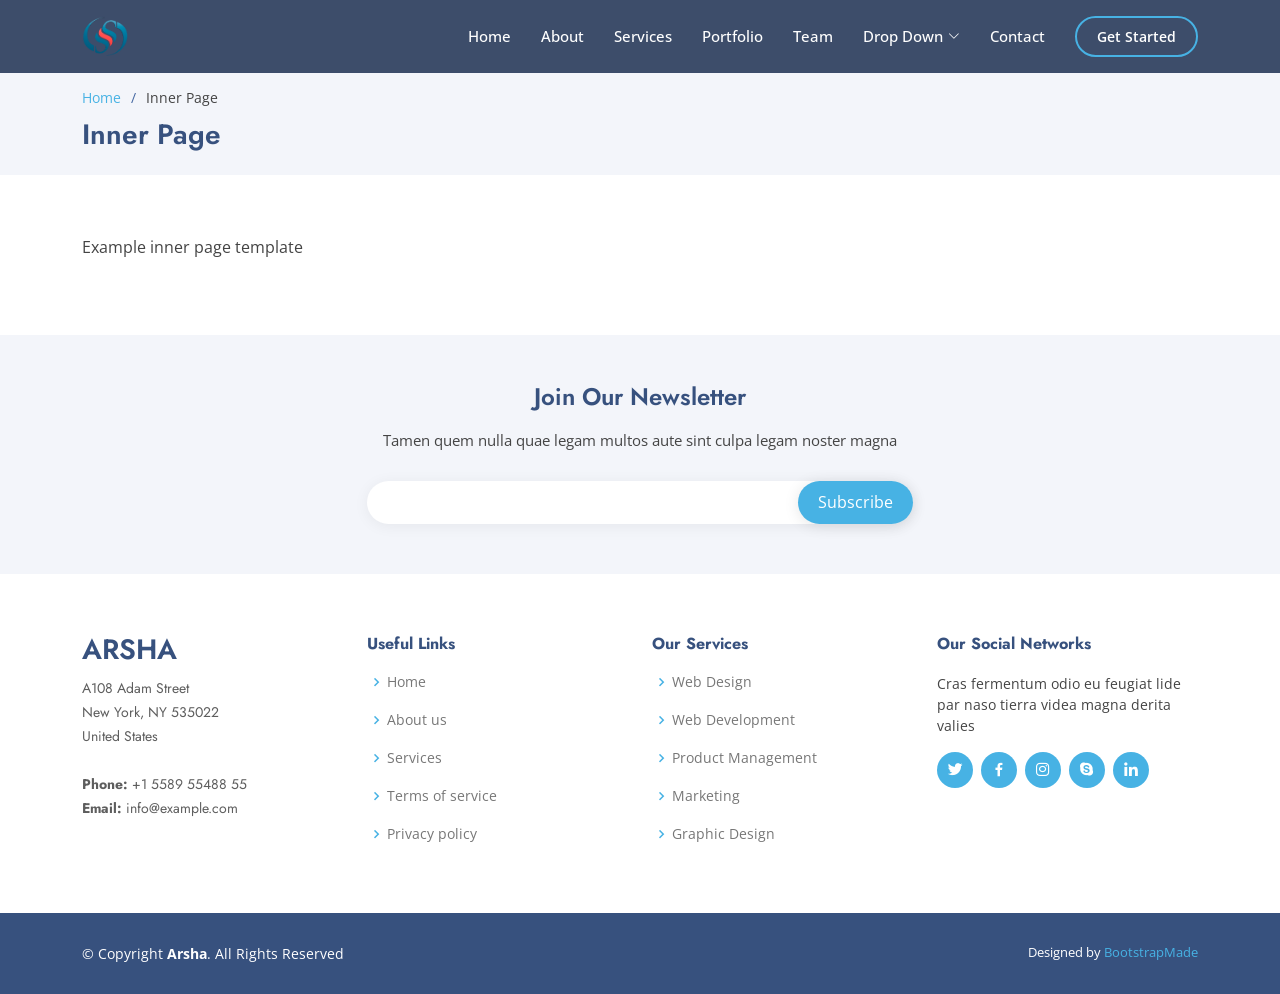
==== inner-page.html @ a3d063d1 "file loaded" ====
<!DOCTYPE html>
<html lang="en">

<head>
  <meta charset="utf-8">
  <meta content="width=device-width, initial-scale=1.0" name="viewport">

  <title>Smart Solutions System</title>
  <meta content="" name="description">
  <meta content="" name="keywords">

  <!-- Favicons -->
  <link href="assets/img/favicon.png" rel="icon">
  <link href="assets/img/apple-touch-icon.png" rel="apple-touch-icon">

  <!-- Google Fonts -->
  <link href="https://fonts.googleapis.com/css?family=Open+Sans:300,300i,400,400i,600,600i,700,700i|Jost:300,300i,400,400i,500,500i,600,600i,700,700i|Poppins:300,300i,400,400i,500,500i,600,600i,700,700i" rel="stylesheet">

  <!-- Vendor CSS Files -->
  <link href="assets/vendor/aos/aos.css" rel="stylesheet">
  <link href="assets/vendor/bootstrap/css/bootstrap.min.css" rel="stylesheet">
  <link href="assets/vendor/bootstrap-icons/bootstrap-icons.css" rel="stylesheet">
  <link href="assets/vendor/boxicons/css/boxicons.min.css" rel="stylesheet">
  <link href="assets/vendor/glightbox/css/glightbox.min.css" rel="stylesheet">
  <link href="assets/vendor/remixicon/remixicon.css" rel="stylesheet">
  <link href="assets/vendor/swiper/swiper-bundle.min.css" rel="stylesheet">

  <!-- Template Main CSS File -->
  <link href="assets/css/style.css" rel="stylesheet">

  <!-- =======================================================
  * Template Name: Arsha - v4.9.1
  * Template URL: https://bootstrapmade.com/arsha-free-bootstrap-html-template-corporate/
  * Author: BootstrapMade.com
  * License: https://bootstrapmade.com/license/
  ======================================================== -->
</head>

<body>

  <!-- ======= Header ======= -->
  <header id="header" class="fixed-top header-inner-pages">
    <div class="container d-flex align-items-center">

      <h1 class="logo me-auto"><a href="index.html"><img src="assets/img/apple-touch-icon - Copy.png" alt=""></a></h1>
      <!-- Uncomment below if you prefer to use an image logo -->
      <!-- <a href="index.html" class="logo me-auto"><img src="assets/img/logo.png" alt="" class="img-fluid"></a>-->

      <nav id="navbar" class="navbar">
        <ul>
          <li><a class="nav-link scrollto " href="#hero">Home</a></li>
          <li><a class="nav-link scrollto" href="#about">About</a></li>
          <li><a class="nav-link scrollto" href="#services">Services</a></li>
          <li><a class="nav-link   scrollto" href="#portfolio">Portfolio</a></li>
          <li><a class="nav-link scrollto" href="#team">Team</a></li>
          <li class="dropdown"><a href="#"><span>Drop Down</span> <i class="bi bi-chevron-down"></i></a>
            <ul>
              <li><a href="#">Drop Down 1</a></li>
              <li class="dropdown"><a href="#"><span>Deep Drop Down</span> <i class="bi bi-chevron-right"></i></a>
                <ul>
                  <li><a href="#">Deep Drop Down 1</a></li>
                  <li><a href="#">Deep Drop Down 2</a></li>
                  <li><a href="#">Deep Drop Down 3</a></li>
                  <li><a href="#">Deep Drop Down 4</a></li>
                  <li><a href="#">Deep Drop Down 5</a></li>
                </ul>
              </li>
              <li><a href="#">Drop Down 2</a></li>
              <li><a href="#">Drop Down 3</a></li>
              <li><a href="#">Drop Down 4</a></li>
            </ul>
          </li>
          <li><a class="nav-link scrollto" href="#contact">Contact</a></li>
          <li><a class="getstarted scrollto" href="#about">Get Started</a></li>
        </ul>
        <i class="bi bi-list mobile-nav-toggle"></i>
      </nav><!-- .navbar -->

    </div>
  </header><!-- End Header -->

  <main id="main">

    <!-- ======= Breadcrumbs ======= -->
    <section id="breadcrumbs" class="breadcrumbs">
      <div class="container">

        <ol>
          <li><a href="index.html">Home</a></li>
          <li>Inner Page</li>
        </ol>
        <h2>Inner Page</h2>

      </div>
    </section><!-- End Breadcrumbs -->

    <section class="inner-page">
      <div class="container">
        <p>
          Example inner page template
        </p>
      </div>
    </section>

  </main><!-- End #main -->

  <!-- ======= Footer ======= -->
  <footer id="footer">

    <div class="footer-newsletter">
      <div class="container">
        <div class="row justify-content-center">
          <div class="col-lg-6">
            <h4>Join Our Newsletter</h4>
            <p>Tamen quem nulla quae legam multos aute sint culpa legam noster magna</p>
            <form action="" method="post">
              <input type="email" name="email"><input type="submit" value="Subscribe">
            </form>
          </div>
        </div>
      </div>
    </div>

    <div class="footer-top">
      <div class="container">
        <div class="row">

          <div class="col-lg-3 col-md-6 footer-contact">
            <h3>Arsha</h3>
            <p>
              A108 Adam Street <br>
              New York, NY 535022<br>
              United States <br><br>
              <strong>Phone:</strong> +1 5589 55488 55<br>
              <strong>Email:</strong> info@example.com<br>
            </p>
          </div>

          <div class="col-lg-3 col-md-6 footer-links">
            <h4>Useful Links</h4>
            <ul>
              <li><i class="bx bx-chevron-right"></i> <a href="#">Home</a></li>
              <li><i class="bx bx-chevron-right"></i> <a href="#">About us</a></li>
              <li><i class="bx bx-chevron-right"></i> <a href="#">Services</a></li>
              <li><i class="bx bx-chevron-right"></i> <a href="#">Terms of service</a></li>
              <li><i class="bx bx-chevron-right"></i> <a href="#">Privacy policy</a></li>
            </ul>
          </div>

          <div class="col-lg-3 col-md-6 footer-links">
            <h4>Our Services</h4>
            <ul>
              <li><i class="bx bx-chevron-right"></i> <a href="#">Web Design</a></li>
              <li><i class="bx bx-chevron-right"></i> <a href="#">Web Development</a></li>
              <li><i class="bx bx-chevron-right"></i> <a href="#">Product Management</a></li>
              <li><i class="bx bx-chevron-right"></i> <a href="#">Marketing</a></li>
              <li><i class="bx bx-chevron-right"></i> <a href="#">Graphic Design</a></li>
            </ul>
          </div>

          <div class="col-lg-3 col-md-6 footer-links">
            <h4>Our Social Networks</h4>
            <p>Cras fermentum odio eu feugiat lide par naso tierra videa magna derita valies</p>
            <div class="social-links mt-3">
              <a href="#" class="twitter"><i class="bx bxl-twitter"></i></a>
              <a href="#" class="facebook"><i class="bx bxl-facebook"></i></a>
              <a href="#" class="instagram"><i class="bx bxl-instagram"></i></a>
              <a href="#" class="google-plus"><i class="bx bxl-skype"></i></a>
              <a href="#" class="linkedin"><i class="bx bxl-linkedin"></i></a>
            </div>
          </div>

        </div>
      </div>
    </div>

    <div class="container footer-bottom clearfix">
      <div class="copyright">
        &copy; Copyright <strong><span>Arsha</span></strong>. All Rights Reserved
      </div>
      <div class="credits">
        <!-- All the links in the footer should remain intact. -->
        <!-- You can delete the links only if you purchased the pro version. -->
        <!-- Licensing information: https://bootstrapmade.com/license/ -->
        <!-- Purchase the pro version with working PHP/AJAX contact form: https://bootstrapmade.com/arsha-free-bootstrap-html-template-corporate/ -->
        Designed by <a href="https://bootstrapmade.com/">BootstrapMade</a>
      </div>
    </div>
  </footer><!-- End Footer -->

  <div id="preloader"></div>
  <a href="#" class="back-to-top d-flex align-items-center justify-content-center"><i class="bi bi-arrow-up-short"></i></a>

  <!-- Vendor JS Files -->
  <script src="assets/vendor/aos/aos.js"></script>
  <script src="assets/vendor/bootstrap/js/bootstrap.bundle.min.js"></script>
  <script src="assets/vendor/glightbox/js/glightbox.min.js"></script>
  <script src="assets/vendor/isotope-layout/isotope.pkgd.min.js"></script>
  <script src="assets/vendor/swiper/swiper-bundle.min.js"></script>
  <script src="assets/vendor/waypoints/noframework.waypoints.js"></script>
  <script src="assets/vendor/php-email-form/validate.js"></script>

  <!-- Template Main JS File -->
  <script src="assets/js/main.js"></script>

</body>

</html>
---- assets/css/style.css ----
body {
  font-family: "Open Sans", sans-serif;
  color: #444444;
}

a {
  color: #47b2e4;
  text-decoration: none;
}

a:hover {
  color: #73c5eb;
  text-decoration: none;
}

h1,
h2,
h3,
h4,
h5,
h6 {
  font-family: "Jost", sans-serif;
}

/*--------------------------------------------------------------
# Preloader
--------------------------------------------------------------*/
#preloader {
  position: fixed;
  top: 0;
  left: 0;
  right: 0;
  bottom: 0;
  z-index: 9999;
  overflow: hidden;
  background: #37517e;
}

#preloader:before {
  content: "";
  position: fixed;
  top: calc(50% - 30px);
  left: calc(50% - 30px);
  border: 6px solid #37517e;
  border-top-color: #fff;
  border-bottom-color: #fff;
  border-radius: 50%;
  width: 60px;
  height: 60px;
  -webkit-animation: animate-preloader 1s linear infinite;
  animation: animate-preloader 1s linear infinite;
}

@-webkit-keyframes animate-preloader {
  0% {
    transform: rotate(0deg);
  }

  100% {
    transform: rotate(360deg);
  }
}

@keyframes animate-preloader {
  0% {
    transform: rotate(0deg);
  }

  100% {
    transform: rotate(360deg);
  }
}

/*--------------------------------------------------------------
# Back to top button
--------------------------------------------------------------*/
.back-to-top {
  position: fixed;
  visibility: hidden;
  opacity: 0;
  right: 15px;
  bottom: 15px;
  z-index: 996;
  background: #47b2e4;
  width: 40px;
  height: 40px;
  border-radius: 50px;
  transition: all 0.4s;
}

.back-to-top i {
  font-size: 24px;
  color: #fff;
  line-height: 0;
}

.back-to-top:hover {
  background: #6bc1e9;
  color: #fff;
}

.back-to-top.active {
  visibility: visible;
  opacity: 1;
}

/*--------------------------------------------------------------
# Header
--------------------------------------------------------------*/
#header {
  transition: all 0.5s;
  z-index: 997;
  padding: 15px 0;
}

#header.header-scrolled,
#header.header-inner-pages {
  background: rgba(40, 58, 90, 0.9);
}

#header .logo {
  font-size: 30px;
  margin: 0;
  padding: 0;
  line-height: 1;
  font-weight: 500;
  letter-spacing: 2px;
  text-transform: uppercase;
}

#header .logo a {
  color: #fff;
}

#header .logo img {
  max-height: 40px;
}

/*--------------------------------------------------------------
# Navigation Menu
--------------------------------------------------------------*/
/**
* Desktop Navigation 
*/
.navbar {
  padding: 0;
}

.navbar ul {
  margin: 0;
  padding: 0;
  display: flex;
  list-style: none;
  align-items: center;
}

.navbar li {
  position: relative;
}

.navbar a,
.navbar a:focus {
  display: flex;
  align-items: center;
  justify-content: space-between;
  padding: 10px 0 10px 30px;
  font-size: 15px;
  font-weight: 500;
  color: #fff;
  white-space: nowrap;
  transition: 0.3s;
}

.navbar a i,
.navbar a:focus i {
  font-size: 12px;
  line-height: 0;
  margin-left: 5px;
}

.navbar a:hover,
.navbar .active,
.navbar .active:focus,
.navbar li:hover>a {
  color: #47b2e4;
}

.navbar .getstarted,
.navbar .getstarted:focus {
  padding: 8px 20px;
  margin-left: 30px;
  border-radius: 50px;
  color: #fff;
  font-size: 14px;
  border: 2px solid #47b2e4;
  font-weight: 600;
}

.navbar .getstarted:hover,
.navbar .getstarted:focus:hover {
  color: #fff;
  background: #31a9e1;
}

.navbar .dropdown ul {
  display: block;
  position: absolute;
  left: 14px;
  top: calc(100% + 30px);
  margin: 0;
  padding: 10px 0;
  z-index: 99;
  opacity: 0;
  visibility: hidden;
  background: #fff;
  box-shadow: 0px 0px 30px rgba(127, 137, 161, 0.25);
  transition: 0.3s;
  border-radius: 4px;
}

.navbar .dropdown ul li {
  min-width: 200px;
}

.navbar .dropdown ul a {
  padding: 10px 20px;
  font-size: 14px;
  text-transform: none;
  font-weight: 500;
  color: #0c3c53;
}

.navbar .dropdown ul a i {
  font-size: 12px;
}

.navbar .dropdown ul a:hover,
.navbar .dropdown ul .active:hover,
.navbar .dropdown ul li:hover>a {
  color: #47b2e4;
}

.navbar .dropdown:hover>ul {
  opacity: 1;
  top: 100%;
  visibility: visible;
}

.navbar .dropdown .dropdown ul {
  top: 0;
  left: calc(100% - 30px);
  visibility: hidden;
}

.navbar .dropdown .dropdown:hover>ul {
  opacity: 1;
  top: 0;
  left: 100%;
  visibility: visible;
}

@media (max-width: 1366px) {
  .navbar .dropdown .dropdown ul {
    left: -90%;
  }

  .navbar .dropdown .dropdown:hover>ul {
    left: -100%;
  }
}

/**
* Mobile Navigation 
*/
.mobile-nav-toggle {
  color: #fff;
  font-size: 28px;
  cursor: pointer;
  display: none;
  line-height: 0;
  transition: 0.5s;
}

.mobile-nav-toggle.bi-x {
  color: #fff;
}

@media (max-width: 991px) {
  .mobile-nav-toggle {
    display: block;
  }

  .navbar ul {
    display: none;
  }
}

.navbar-mobile {
  position: fixed;
  overflow: hidden;
  top: 0;
  right: 0;
  left: 0;
  bottom: 0;
  background: rgba(40, 58, 90, 0.9);
  transition: 0.3s;
  z-index: 999;
}

.navbar-mobile .mobile-nav-toggle {
  position: absolute;
  top: 15px;
  right: 15px;
}

.navbar-mobile ul {
  display: block;
  position: absolute;
  top: 55px;
  right: 15px;
  bottom: 15px;
  left: 15px;
  padding: 10px 0;
  border-radius: 10px;
  background-color: #fff;
  overflow-y: auto;
  transition: 0.3s;
}

.navbar-mobile a,
.navbar-mobile a:focus {
  padding: 10px 20px;
  font-size: 15px;
  color: #37517e;
}

.navbar-mobile a:hover,
.navbar-mobile .active,
.navbar-mobile li:hover>a {
  color: #47b2e4;
}

.navbar-mobile .getstarted,
.navbar-mobile .getstarted:focus {
  margin: 15px;
  color: #37517e;
}

.navbar-mobile .dropdown ul {
  position: static;
  display: none;
  margin: 10px 20px;
  padding: 10px 0;
  z-index: 99;
  opacity: 1;
  visibility: visible;
  background: #fff;
  box-shadow: 0px 0px 30px rgba(127, 137, 161, 0.25);
}

.navbar-mobile .dropdown ul li {
  min-width: 200px;
}

.navbar-mobile .dropdown ul a {
  padding: 10px 20px;
}

.navbar-mobile .dropdown ul a i {
  font-size: 12px;
}

.navbar-mobile .dropdown ul a:hover,
.navbar-mobile .dropdown ul .active:hover,
.navbar-mobile .dropdown ul li:hover>a {
  color: #47b2e4;
}

.navbar-mobile .dropdown>.dropdown-active {
  display: block;
}

/*--------------------------------------------------------------
# Hero Section
--------------------------------------------------------------*/
#hero {
  width: 100%;
  height: 80vh;
  background: #37517e;
}

#hero .container {
  padding-top: 72px;
}

#hero h1 {
  margin: 0 0 10px 0;
  font-size: 48px;
  font-weight: 700;
  line-height: 56px;
  color: #fff;
}

#hero h2 {
  color: rgba(255, 255, 255, 0.6);
  margin-bottom: 50px;
  font-size: 24px;
}

#hero .btn-get-started {
  font-family: "Jost", sans-serif;
  font-weight: 500;
  font-size: 16px;
  letter-spacing: 1px;
  display: inline-block;
  padding: 10px 28px 11px 28px;
  border-radius: 50px;
  transition: 0.5s;
  margin: 10px 0 0 0;
  color: #fff;
  background: #47b2e4;
}

#hero .btn-get-started:hover {
  background: #209dd8;
}

#hero .btn-watch-video {
  font-size: 16px;
  display: flex;
  align-items: center;
  transition: 0.5s;
  margin: 10px 0 0 25px;
  color: #fff;
  line-height: 1;
}

#hero .btn-watch-video i {
  line-height: 0;
  color: #fff;
  font-size: 32px;
  transition: 0.3s;
  margin-right: 8px;
}

#hero .btn-watch-video:hover i {
  color: #47b2e4;
}

#hero .animated {
  animation: up-down 2s ease-in-out infinite alternate-reverse both;
}

@media (max-width: 991px) {
  #hero {
    height: 100vh;
    text-align: center;
  }

  #hero .animated {
    -webkit-animation: none;
    animation: none;
  }

  #hero .hero-img {
    text-align: center;
  }

  #hero .hero-img img {
    width: 50%;
  }
}

@media (max-width: 768px) {
  #hero h1 {
    font-size: 28px;
    line-height: 36px;
  }

  #hero h2 {
    font-size: 18px;
    line-height: 24px;
    margin-bottom: 30px;
  }

  #hero .hero-img img {
    width: 70%;
  }
}

@media (max-width: 575px) {
  #hero .hero-img img {
    width: 80%;
  }

  #hero .btn-get-started {
    font-size: 16px;
    padding: 10px 24px 11px 24px;
  }
}

@-webkit-keyframes up-down {
  0% {
    transform: translateY(10px);
  }

  100% {
    transform: translateY(-10px);
  }
}

@keyframes up-down {
  0% {
    transform: translateY(10px);
  }

  100% {
    transform: translateY(-10px);
  }
}

/*--------------------------------------------------------------
# Sections General
--------------------------------------------------------------*/
section {
  padding: 60px 0;
  overflow: hidden;
}

.section-bg {
  background-color: #f3f5fa;
}

.section-title {
  text-align: center;
  padding-bottom: 30px;
}

.section-title h2 {
  font-size: 32px;
  font-weight: bold;
  text-transform: uppercase;
  margin-bottom: 20px;
  padding-bottom: 20px;
  position: relative;
  color: #37517e;
}

.section-title h2::before {
  content: "";
  position: absolute;
  display: block;
  width: 120px;
  height: 1px;
  background: #ddd;
  bottom: 1px;
  left: calc(50% - 60px);
}

.section-title h2::after {
  content: "";
  position: absolute;
  display: block;
  width: 40px;
  height: 3px;
  background: #47b2e4;
  bottom: 0;
  left: calc(50% - 20px);
}

.section-title p {
  margin-bottom: 0;
}

/*--------------------------------------------------------------
# Clients
--------------------------------------------------------------*/
.clients {
  padding: 12px 0;
  text-align: center;
}

.clients img {
  max-width: 45%;
  transition: all 0.4s ease-in-out;
  display: inline-block;
  padding: 15px 0;
  filter: grayscale(100);
}

.clients img:hover {
  filter: none;
  transform: scale(1.1);
}

@media (max-width: 768px) {
  .clients img {
    max-width: 40%;
  }
}

/*--------------------------------------------------------------
# About Us
--------------------------------------------------------------*/
.about .content h3 {
  font-weight: 600;
  font-size: 26px;
}

.about .content ul {
  list-style: none;
  padding: 0;
}

.about .content ul li {
  padding-left: 28px;
  position: relative;
}

.about .content ul li+li {
  margin-top: 10px;
}

.about .content ul i {
  position: absolute;
  left: 0;
  top: 2px;
  font-size: 20px;
  color: #47b2e4;
  line-height: 1;
}

.about .content p:last-child {
  margin-bottom: 0;
}

.about .content .btn-learn-more {
  font-family: "Poppins", sans-serif;
  font-weight: 500;
  font-size: 14px;
  letter-spacing: 1px;
  display: inline-block;
  padding: 12px 32px;
  border-radius: 4px;
  transition: 0.3s;
  line-height: 1;
  color: #47b2e4;
  -webkit-animation-delay: 0.8s;
  animation-delay: 0.8s;
  margin-top: 6px;
  border: 2px solid #47b2e4;
}

.about .content .btn-learn-more:hover {
  background: #47b2e4;
  color: #fff;
  text-decoration: none;
}

/*--------------------------------------------------------------
# Why Us
--------------------------------------------------------------*/
.why-us .content {
  padding: 60px 100px 0 100px;
}

.why-us .content h3 {
  font-weight: 400;
  font-size: 34px;
  color: #37517e;
}

.why-us .content h4 {
  font-size: 20px;
  font-weight: 700;
  margin-top: 5px;
}

.why-us .content p {
  font-size: 15px;
  color: #848484;
}

.why-us .img {
  background-size: contain;
  background-repeat: no-repeat;
  background-position: center center;
}

.why-us .accordion-list {
  padding: 0 100px 60px 100px;
}

.why-us .accordion-list ul {
  padding: 0;
  list-style: none;
}

.why-us .accordion-list li+li {
  margin-top: 15px;
}

.why-us .accordion-list li {
  padding: 20px;
  background: #fff;
  border-radius: 4px;
}

.why-us .accordion-list a {
  display: block;
  position: relative;
  font-family: "Poppins", sans-serif;
  font-size: 16px;
  line-height: 24px;
  font-weight: 500;
  padding-right: 30px;
  outline: none;
  cursor: pointer;
}

.why-us .accordion-list span {
  color: #47b2e4;
  font-weight: 600;
  font-size: 18px;
  padding-right: 10px;
}

.why-us .accordion-list i {
  font-size: 24px;
  position: absolute;
  right: 0;
  top: 0;
}

.why-us .accordion-list p {
  margin-bottom: 0;
  padding: 10px 0 0 0;
}

.why-us .accordion-list .icon-show {
  display: none;
}

.why-us .accordion-list a.collapsed {
  color: #343a40;
}

.why-us .accordion-list a.collapsed:hover {
  color: #47b2e4;
}

.why-us .accordion-list a.collapsed .icon-show {
  display: inline-block;
}

.why-us .accordion-list a.collapsed .icon-close {
  display: none;
}

@media (max-width: 1024px) {

  .why-us .content,
  .why-us .accordion-list {
    padding-left: 0;
    padding-right: 0;
  }
}

@media (max-width: 992px) {
  .why-us .img {
    min-height: 400px;
  }

  .why-us .content {
    padding-top: 30px;
  }

  .why-us .accordion-list {
    padding-bottom: 30px;
  }
}

@media (max-width: 575px) {
  .why-us .img {
    min-height: 200px;
  }
}

/*--------------------------------------------------------------
# Skills
--------------------------------------------------------------*/
.skills .content h3 {
  font-weight: 700;
  font-size: 32px;
  color: #37517e;
  font-family: "Poppins", sans-serif;
}

.skills .content ul {
  list-style: none;
  padding: 0;
}

.skills .content ul li {
  padding-bottom: 10px;
}

.skills .content ul i {
  font-size: 20px;
  padding-right: 4px;
  color: #47b2e4;
}

.skills .content p:last-child {
  margin-bottom: 0;
}

.skills .progress {
  height: 60px;
  display: block;
  background: none;
  border-radius: 0;
}

.skills .progress .skill {
  padding: 0;
  margin: 0 0 6px 0;
  text-transform: uppercase;
  display: block;
  font-weight: 600;
  font-family: "Poppins", sans-serif;
  color: #37517e;
}

.skills .progress .skill .val {
  float: right;
  font-style: normal;
}

.skills .progress-bar-wrap {
  background: #e8edf5;
  height: 10px;
}

.skills .progress-bar {
  width: 1px;
  height: 10px;
  transition: 0.9s;
  background-color: #4668a2;
}

/*--------------------------------------------------------------
# Services
--------------------------------------------------------------*/
.services .icon-box {
  box-shadow: 0px 0 25px 0 rgba(0, 0, 0, 0.1);
  padding: 50px 30px;
  transition: all ease-in-out 0.4s;
  background: #fff;
}

.services .icon-box .icon {
  margin-bottom: 10px;
}

.services .icon-box .icon i {
  color: #47b2e4;
  font-size: 36px;
  transition: 0.3s;
}

.services .icon-box h4 {
  font-weight: 500;
  margin-bottom: 15px;
  font-size: 24px;
}

.services .icon-box h4 a {
  color: #37517e;
  transition: ease-in-out 0.3s;
}

.services .icon-box p {
  line-height: 24px;
  font-size: 14px;
  margin-bottom: 0;
}

.services .icon-box:hover {
  transform: translateY(-10px);
}

.services .icon-box:hover h4 a {
  color: #47b2e4;
}

/*--------------------------------------------------------------
# Cta
--------------------------------------------------------------*/
.cta {
  background: linear-gradient(rgba(40, 58, 90, 0.9), rgba(40, 58, 90, 0.9)), url("../img/cta-bg.jpg") fixed center center;
  background-size: cover;
  padding: 120px 0;
}

.cta h3 {
  color: #fff;
  font-size: 28px;
  font-weight: 700;
}

.cta p {
  color: #fff;
}

.cta .cta-btn {
  font-family: "Jost", sans-serif;
  font-weight: 500;
  font-size: 16px;
  letter-spacing: 1px;
  display: inline-block;
  padding: 12px 40px;
  border-radius: 50px;
  transition: 0.5s;
  margin: 10px;
  border: 2px solid #fff;
  color: #fff;
}

.cta .cta-btn:hover {
  background: #47b2e4;
  border: 2px solid #47b2e4;
}

@media (max-width: 1024px) {
  .cta {
    background-attachment: scroll;
  }
}

@media (min-width: 769px) {
  .cta .cta-btn-container {
    display: flex;
    align-items: center;
    justify-content: flex-end;
  }
}

/*--------------------------------------------------------------
# Portfolio
--------------------------------------------------------------*/
.portfolio #portfolio-flters {
  list-style: none;
  margin-bottom: 20px;
}

.portfolio #portfolio-flters li {
  cursor: pointer;
  display: inline-block;
  margin: 10px 5px;
  font-size: 15px;
  font-weight: 500;
  line-height: 1;
  color: #444444;
  transition: all 0.3s;
  padding: 8px 20px;
  border-radius: 50px;
  font-family: "Poppins", sans-serif;
}

.portfolio #portfolio-flters li:hover,
.portfolio #portfolio-flters li.filter-active {
  background: #47b2e4;
  color: #fff;
}

.portfolio .portfolio-item {
  margin-bottom: 30px;
}

.portfolio .portfolio-item .portfolio-img {
  overflow: hidden;
}

.portfolio .portfolio-item .portfolio-img img {
  transition: all 0.6s;
}

.portfolio .portfolio-item .portfolio-info {
  opacity: 0;
  position: absolute;
  left: 15px;
  bottom: 0;
  z-index: 3;
  right: 15px;
  transition: all 0.3s;
  background: rgba(55, 81, 126, 0.8);
  padding: 10px 15px;
}

.portfolio .portfolio-item .portfolio-info h4 {
  font-size: 18px;
  color: #fff;
  font-weight: 600;
  color: #fff;
  margin-bottom: 0px;
}

.portfolio .portfolio-item .portfolio-info p {
  color: #f9fcfe;
  font-size: 14px;
  margin-bottom: 0;
}

.portfolio .portfolio-item .portfolio-info .preview-link,
.portfolio .portfolio-item .portfolio-info .details-link {
  position: absolute;
  right: 40px;
  font-size: 24px;
  top: calc(50% - 18px);
  color: #fff;
  transition: 0.3s;
}

.portfolio .portfolio-item .portfolio-info .preview-link:hover,
.portfolio .portfolio-item .portfolio-info .details-link:hover {
  color: #47b2e4;
}

.portfolio .portfolio-item .portfolio-info .details-link {
  right: 10px;
}

.portfolio .portfolio-item:hover .portfolio-img img {
  transform: scale(1.15);
}

.portfolio .portfolio-item:hover .portfolio-info {
  opacity: 1;
}

/*--------------------------------------------------------------
# Portfolio Details
--------------------------------------------------------------*/
.portfolio-details {
  padding-top: 40px;
}

.portfolio-details .portfolio-details-slider img {
  width: 100%;
}

.portfolio-details .portfolio-details-slider .swiper-pagination {
  margin-top: 20px;
  position: relative;
}

.portfolio-details .portfolio-details-slider .swiper-pagination .swiper-pagination-bullet {
  width: 12px;
  height: 12px;
  background-color: #fff;
  opacity: 1;
  border: 1px solid #47b2e4;
}

.portfolio-details .portfolio-details-slider .swiper-pagination .swiper-pagination-bullet-active {
  background-color: #47b2e4;
}

.portfolio-details .portfolio-info {
  padding: 30px;
  box-shadow: 0px 0 30px rgba(55, 81, 126, 0.08);
}

.portfolio-details .portfolio-info h3 {
  font-size: 22px;
  font-weight: 700;
  margin-bottom: 20px;
  padding-bottom: 20px;
  border-bottom: 1px solid #eee;
}

.portfolio-details .portfolio-info ul {
  list-style: none;
  padding: 0;
  font-size: 15px;
}

.portfolio-details .portfolio-info ul li+li {
  margin-top: 10px;
}

.portfolio-details .portfolio-description {
  padding-top: 30px;
}

.portfolio-details .portfolio-description h2 {
  font-size: 26px;
  font-weight: 700;
  margin-bottom: 20px;
}

.portfolio-details .portfolio-description p {
  padding: 0;
}

/*--------------------------------------------------------------
# Team
--------------------------------------------------------------*/
.team .member {
  position: relative;
  box-shadow: 0px 2px 15px rgba(0, 0, 0, 0.1);
  padding: 30px;
  border-radius: 5px;
  background: #fff;
  transition: 0.5s;
}

.team .member .pic {
  overflow: hidden;
  width: 180px;
  border-radius: 50%;
}

.team .member .pic img {
  transition: ease-in-out 0.3s;
}

.team .member:hover {
  transform: translateY(-10px);
}

.team .member .member-info {
  padding-left: 30px;
}

.team .member h4 {
  font-weight: 700;
  margin-bottom: 5px;
  font-size: 20px;
  color: #37517e;
}

.team .member span {
  display: block;
  font-size: 15px;
  padding-bottom: 10px;
  position: relative;
  font-weight: 500;
}

.team .member span::after {
  content: "";
  position: absolute;
  display: block;
  width: 50px;
  height: 1px;
  background: #cbd6e9;
  bottom: 0;
  left: 0;
}

.team .member p {
  margin: 10px 0 0 0;
  font-size: 14px;
}

.team .member .social {
  margin-top: 12px;
  display: flex;
  align-items: center;
  justify-content: flex-start;
}

.team .member .social a {
  transition: ease-in-out 0.3s;
  display: flex;
  align-items: center;
  justify-content: center;
  border-radius: 50px;
  width: 32px;
  height: 32px;
  background: #eff2f8;
}

.team .member .social a i {
  color: #37517e;
  font-size: 16px;
  margin: 0 2px;
}

.team .member .social a:hover {
  background: #47b2e4;
}

.team .member .social a:hover i {
  color: #fff;
}

.team .member .social a+a {
  margin-left: 8px;
}

/*--------------------------------------------------------------
# Pricing
--------------------------------------------------------------*/
.pricing .row {
  padding-top: 40px;
}

.pricing .box {
  padding: 60px 40px;
  box-shadow: 0 3px 20px -2px rgba(20, 45, 100, 0.1);
  background: #fff;
  height: 100%;
  border-top: 4px solid #fff;
  border-radius: 5px;
}

.pricing h3 {
  font-weight: 500;
  margin-bottom: 15px;
  font-size: 20px;
  color: #37517e;
}

.pricing h4 {
  font-size: 48px;
  color: #37517e;
  font-weight: 400;
  font-family: "Jost", sans-serif;
  margin-bottom: 25px;
}

.pricing h4 sup {
  font-size: 28px;
}

.pricing h4 span {
  color: #47b2e4;
  font-size: 18px;
  display: block;
}

.pricing ul {
  padding: 20px 0;
  list-style: none;
  color: #999;
  text-align: left;
  line-height: 20px;
}

.pricing ul li {
  padding: 10px 0 10px 30px;
  position: relative;
}

.pricing ul i {
  color: #28a745;
  font-size: 24px;
  position: absolute;
  left: 0;
  top: 6px;
}

.pricing ul .na {
  color: #ccc;
}

.pricing ul .na i {
  color: #ccc;
}

.pricing ul .na span {
  text-decoration: line-through;
}

.pricing .buy-btn {
  display: inline-block;
  padding: 12px 35px;
  border-radius: 50px;
  color: #47b2e4;
  transition: none;
  font-size: 16px;
  font-weight: 500;
  font-family: "Jost", sans-serif;
  transition: 0.3s;
  border: 1px solid #47b2e4;
}

.pricing .buy-btn:hover {
  background: #47b2e4;
  color: #fff;
}

.pricing .featured {
  border-top-color: #47b2e4;
}

.pricing .featured .buy-btn {
  background: #47b2e4;
  color: #fff;
}

.pricing .featured .buy-btn:hover {
  background: #23a3df;
}

@media (max-width: 992px) {
  .pricing .box {
    max-width: 60%;
    margin: 0 auto 30px auto;
  }
}

@media (max-width: 767px) {
  .pricing .box {
    max-width: 80%;
    margin: 0 auto 30px auto;
  }
}

@media (max-width: 420px) {
  .pricing .box {
    max-width: 100%;
    margin: 0 auto 30px auto;
  }
}

/*--------------------------------------------------------------
# Frequently Asked Questions
--------------------------------------------------------------*/
.faq .faq-list {
  padding: 0 100px;
}

.faq .faq-list ul {
  padding: 0;
  list-style: none;
}

.faq .faq-list li+li {
  margin-top: 15px;
}

.faq .faq-list li {
  padding: 20px;
  background: #fff;
  border-radius: 4px;
  position: relative;
}

.faq .faq-list a {
  display: block;
  position: relative;
  font-family: "Poppins", sans-serif;
  font-size: 16px;
  line-height: 24px;
  font-weight: 500;
  padding: 0 30px;
  outline: none;
  cursor: pointer;
}

.faq .faq-list .icon-help {
  font-size: 24px;
  position: absolute;
  right: 0;
  left: 20px;
  color: #47b2e4;
}

.faq .faq-list .icon-show,
.faq .faq-list .icon-close {
  font-size: 24px;
  position: absolute;
  right: 0;
  top: 0;
}

.faq .faq-list p {
  margin-bottom: 0;
  padding: 10px 0 0 0;
}

.faq .faq-list .icon-show {
  display: none;
}

.faq .faq-list a.collapsed {
  color: #37517e;
  transition: 0.3s;
}

.faq .faq-list a.collapsed:hover {
  color: #47b2e4;
}

.faq .faq-list a.collapsed .icon-show {
  display: inline-block;
}

.faq .faq-list a.collapsed .icon-close {
  display: none;
}

@media (max-width: 1200px) {
  .faq .faq-list {
    padding: 0;
  }
}

/*--------------------------------------------------------------
# Contact
--------------------------------------------------------------*/
.contact .info {
  border-top: 3px solid #47b2e4;
  border-bottom: 3px solid #47b2e4;
  padding: 30px;
  background: #fff;
  width: 100%;
  box-shadow: 0 0 24px 0 rgba(0, 0, 0, 0.1);
}

.contact .info i {
  font-size: 20px;
  color: #47b2e4;
  float: left;
  width: 44px;
  height: 44px;
  background: #e7f5fb;
  display: flex;
  justify-content: center;
  align-items: center;
  border-radius: 50px;
  transition: all 0.3s ease-in-out;
}

.contact .info h4 {
  padding: 0 0 0 60px;
  font-size: 22px;
  font-weight: 600;
  margin-bottom: 5px;
  color: #37517e;
}

.contact .info p {
  padding: 0 0 10px 60px;
  margin-bottom: 20px;
  font-size: 14px;
  color: #6182ba;
}

.contact .info .email p {
  padding-top: 5px;
}

.contact .info .social-links {
  padding-left: 60px;
}

.contact .info .social-links a {
  font-size: 18px;
  display: inline-block;
  background: #333;
  color: #fff;
  line-height: 1;
  padding: 8px 0;
  border-radius: 50%;
  text-align: center;
  width: 36px;
  height: 36px;
  transition: 0.3s;
  margin-right: 10px;
}

.contact .info .social-links a:hover {
  background: #47b2e4;
  color: #fff;
}

.contact .info .email:hover i,
.contact .info .address:hover i,
.contact .info .phone:hover i {
  background: #47b2e4;
  color: #fff;
}

.contact .php-email-form {
  width: 100%;
  border-top: 3px solid #47b2e4;
  border-bottom: 3px solid #47b2e4;
  padding: 30px;
  background: #fff;
  box-shadow: 0 0 24px 0 rgba(0, 0, 0, 0.12);
}

.contact .php-email-form .form-group {
  padding-bottom: 8px;
}

.contact .php-email-form .validate {
  display: none;
  color: red;
  margin: 0 0 15px 0;
  font-weight: 400;
  font-size: 13px;
}

.contact .php-email-form .error-message {
  display: none;
  color: #fff;
  background: #ed3c0d;
  text-align: left;
  padding: 15px;
  font-weight: 600;
}

.contact .php-email-form .error-message br+br {
  margin-top: 25px;
}

.contact .php-email-form .sent-message {
  display: none;
  color: #fff;
  background: #18d26e;
  text-align: center;
  padding: 15px;
  font-weight: 600;
}

.contact .php-email-form .loading {
  display: none;
  background: #fff;
  text-align: center;
  padding: 15px;
}

.contact .php-email-form .loading:before {
  content: "";
  display: inline-block;
  border-radius: 50%;
  width: 24px;
  height: 24px;
  margin: 0 10px -6px 0;
  border: 3px solid #18d26e;
  border-top-color: #eee;
  -webkit-animation: animate-loading 1s linear infinite;
  animation: animate-loading 1s linear infinite;
}

.contact .php-email-form .form-group {
  margin-bottom: 20px;
}

.contact .php-email-form label {
  padding-bottom: 8px;
}

.contact .php-email-form input,
.contact .php-email-form textarea {
  border-radius: 0;
  box-shadow: none;
  font-size: 14px;
  border-radius: 4px;
}

.contact .php-email-form input:focus,
.contact .php-email-form textarea:focus {
  border-color: #47b2e4;
}

.contact .php-email-form input {
  height: 44px;
}

.contact .php-email-form textarea {
  padding: 10px 12px;
}

.contact .php-email-form button[type=submit] {
  background: #47b2e4;
  border: 0;
  padding: 12px 34px;
  color: #fff;
  transition: 0.4s;
  border-radius: 50px;
}

.contact .php-email-form button[type=submit]:hover {
  background: #209dd8;
}

@-webkit-keyframes animate-loading {
  0% {
    transform: rotate(0deg);
  }

  100% {
    transform: rotate(360deg);
  }
}

@keyframes animate-loading {
  0% {
    transform: rotate(0deg);
  }

  100% {
    transform: rotate(360deg);
  }
}

/*--------------------------------------------------------------
# Breadcrumbs
--------------------------------------------------------------*/
.breadcrumbs {
  padding: 15px 0;
  background: #f3f5fa;
  min-height: 40px;
  margin-top: 72px;
}

@media (max-width: 992px) {
  .breadcrumbs {
    margin-top: 68px;
  }
}

.breadcrumbs h2 {
  font-size: 28px;
  font-weight: 600;
  color: #37517e;
}

.breadcrumbs ol {
  display: flex;
  flex-wrap: wrap;
  list-style: none;
  padding: 0 0 10px 0;
  margin: 0;
  font-size: 14px;
}

.breadcrumbs ol li+li {
  padding-left: 10px;
}

.breadcrumbs ol li+li::before {
  display: inline-block;
  padding-right: 10px;
  color: #4668a2;
  content: "/";
}

/*--------------------------------------------------------------
# Footer
--------------------------------------------------------------*/
#footer {
  font-size: 14px;
  background: #37517e;
}

#footer .footer-newsletter {
  padding: 50px 0;
  background: #f3f5fa;
  text-align: center;
  font-size: 15px;
  color: #444444;
}

#footer .footer-newsletter h4 {
  font-size: 24px;
  margin: 0 0 20px 0;
  padding: 0;
  line-height: 1;
  font-weight: 600;
  color: #37517e;
}

#footer .footer-newsletter form {
  margin-top: 30px;
  background: #fff;
  padding: 6px 10px;
  position: relative;
  border-radius: 50px;
  box-shadow: 0px 2px 15px rgba(0, 0, 0, 0.06);
  text-align: left;
}

#footer .footer-newsletter form input[type=email] {
  border: 0;
  padding: 4px 8px;
  width: calc(100% - 100px);
}

#footer .footer-newsletter form input[type=submit] {
  position: absolute;
  top: 0;
  right: 0;
  bottom: 0;
  border: 0;
  background: none;
  font-size: 16px;
  padding: 0 20px;
  background: #47b2e4;
  color: #fff;
  transition: 0.3s;
  border-radius: 50px;
  box-shadow: 0px 2px 15px rgba(0, 0, 0, 0.1);
}

#footer .footer-newsletter form input[type=submit]:hover {
  background: #209dd8;
}

#footer .footer-top {
  padding: 60px 0 30px 0;
  background: #fff;
}

#footer .footer-top .footer-contact {
  margin-bottom: 30px;
}

#footer .footer-top .footer-contact h3 {
  font-size: 28px;
  margin: 0 0 10px 0;
  padding: 2px 0 2px 0;
  line-height: 1;
  text-transform: uppercase;
  font-weight: 600;
  color: #37517e;
}

#footer .footer-top .footer-contact p {
  font-size: 14px;
  line-height: 24px;
  margin-bottom: 0;
  font-family: "Jost", sans-serif;
  color: #5e5e5e;
}

#footer .footer-top h4 {
  font-size: 16px;
  font-weight: bold;
  color: #37517e;
  position: relative;
  padding-bottom: 12px;
}

#footer .footer-top .footer-links {
  margin-bottom: 30px;
}

#footer .footer-top .footer-links ul {
  list-style: none;
  padding: 0;
  margin: 0;
}

#footer .footer-top .footer-links ul i {
  padding-right: 2px;
  color: #47b2e4;
  font-size: 18px;
  line-height: 1;
}

#footer .footer-top .footer-links ul li {
  padding: 10px 0;
  display: flex;
  align-items: center;
}

#footer .footer-top .footer-links ul li:first-child {
  padding-top: 0;
}

#footer .footer-top .footer-links ul a {
  color: #777777;
  transition: 0.3s;
  display: inline-block;
  line-height: 1;
}

#footer .footer-top .footer-links ul a:hover {
  text-decoration: none;
  color: #47b2e4;
}

#footer .footer-top .social-links a {
  font-size: 18px;
  display: inline-block;
  background: #47b2e4;
  color: #fff;
  line-height: 1;
  padding: 8px 0;
  margin-right: 4px;
  border-radius: 50%;
  text-align: center;
  width: 36px;
  height: 36px;
  transition: 0.3s;
}

#footer .footer-top .social-links a:hover {
  background: #209dd8;
  color: #fff;
  text-decoration: none;
}

#footer .footer-bottom {
  padding-top: 30px;
  padding-bottom: 30px;
  color: #fff;
}

#footer .copyright {
  float: left;
}

#footer .credits {
  float: right;
  font-size: 13px;
}

#footer .credits a {
  transition: 0.3s;
}

@media (max-width: 768px) {
  #footer .footer-bottom {
    padding-top: 20px;
    padding-bottom: 20px;
  }

  #footer .copyright,
  #footer .credits {
    text-align: center;
    float: none;
  }

  #footer .credits {
    padding-top: 4px;
  }
}



/*--------------------------------------------------------------
# Stats Counter Section
--------------------------------------------------------------*/
.stats-counter .stats-item {
  padding: 30px;
  width: 100%;
}

.stats-counter .stats-item span {
  font-size: 48px;
  display: block;
  color: var(--color-secondary);
  font-weight: 700;
  margin-bottom: 20px;
  padding-bottom: 20px;
  position: relative;
}

.stats-counter .stats-item span:after {
  content: "";
  position: absolute;
  display: block;
  width: 25px;
  height: 3px;
  background: var(--color-primary);
  left: 0;
  right: 0;
  bottom: 0;
  margin: auto;
}

.stats-counter .stats-item p {
  padding: 0;
  margin: 0;
  font-family: var(--font-primary);
  font-size: 15px;
  font-weight: 500;
  color: var(--color-secondary);
}
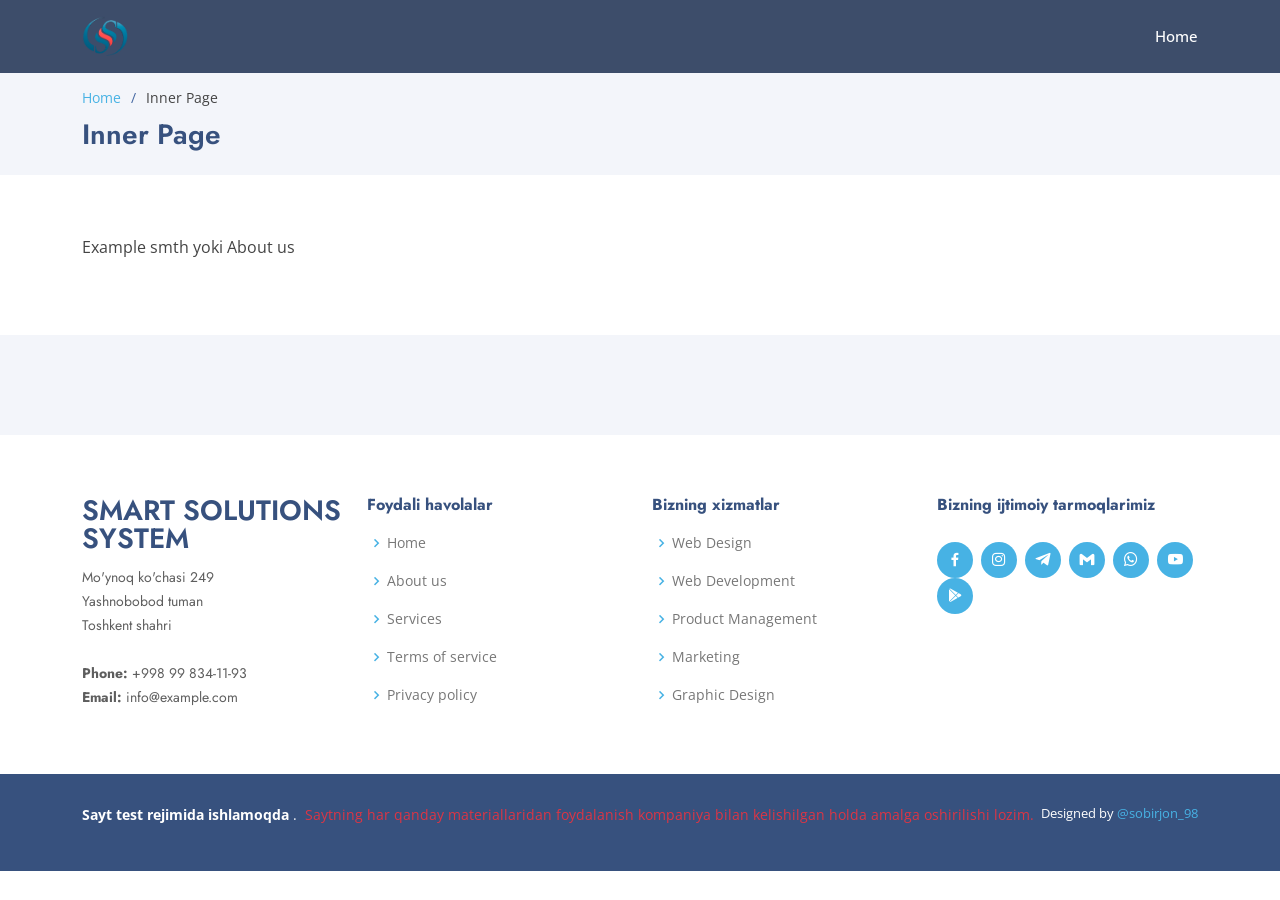
==== commit 13570579: "02/12/2022 15:25" ====
--- a/inner-page.html
+++ b/inner-page.html
@@ -25,15 +25,10 @@
   <link href="assets/vendor/remixicon/remixicon.css" rel="stylesheet">
   <link href="assets/vendor/swiper/swiper-bundle.min.css" rel="stylesheet">
 
-  <!-- Template Main CSS File -->
+  <!-- T Main CSS File -->
   <link href="assets/css/style.css" rel="stylesheet">
 
-  <!-- =======================================================
-  * Template Name: Arsha - v4.9.1
-  * Template URL: https://bootstrapmade.com/arsha-free-bootstrap-html-template-corporate/
-  * Author: BootstrapMade.com
-  * License: https://bootstrapmade.com/license/
-  ======================================================== -->
+
 </head>
 
 <body>
@@ -42,36 +37,13 @@
   <header id="header" class="fixed-top header-inner-pages">
     <div class="container d-flex align-items-center">
 
-      <h1 class="logo me-auto"><a href="index.html"><img src="assets/img/apple-touch-icon - Copy.png" alt=""></a></h1>
-      <!-- Uncomment below if you prefer to use an image logo -->
-      <!-- <a href="index.html" class="logo me-auto"><img src="assets/img/logo.png" alt="" class="img-fluid"></a>-->
+      <h1 class="logo me-auto"><a href="index.html"><img src="assets/img/apple-touch-icon.png" alt=""></a></h1>
+      
 
       <nav id="navbar" class="navbar">
         <ul>
           <li><a class="nav-link scrollto " href="#hero">Home</a></li>
-          <li><a class="nav-link scrollto" href="#about">About</a></li>
-          <li><a class="nav-link scrollto" href="#services">Services</a></li>
-          <li><a class="nav-link   scrollto" href="#portfolio">Portfolio</a></li>
-          <li><a class="nav-link scrollto" href="#team">Team</a></li>
-          <li class="dropdown"><a href="#"><span>Drop Down</span> <i class="bi bi-chevron-down"></i></a>
-            <ul>
-              <li><a href="#">Drop Down 1</a></li>
-              <li class="dropdown"><a href="#"><span>Deep Drop Down</span> <i class="bi bi-chevron-right"></i></a>
-                <ul>
-                  <li><a href="#">Deep Drop Down 1</a></li>
-                  <li><a href="#">Deep Drop Down 2</a></li>
-                  <li><a href="#">Deep Drop Down 3</a></li>
-                  <li><a href="#">Deep Drop Down 4</a></li>
-                  <li><a href="#">Deep Drop Down 5</a></li>
-                </ul>
-              </li>
-              <li><a href="#">Drop Down 2</a></li>
-              <li><a href="#">Drop Down 3</a></li>
-              <li><a href="#">Drop Down 4</a></li>
-            </ul>
-          </li>
-          <li><a class="nav-link scrollto" href="#contact">Contact</a></li>
-          <li><a class="getstarted scrollto" href="#about">Get Started</a></li>
+          
         </ul>
         <i class="bi bi-list mobile-nav-toggle"></i>
       </nav><!-- .navbar -->
@@ -97,7 +69,7 @@
     <section class="inner-page">
       <div class="container">
         <p>
-          Example inner page template
+          Example smth yoki About us
         </p>
       </div>
     </section>
@@ -111,11 +83,7 @@
       <div class="container">
         <div class="row justify-content-center">
           <div class="col-lg-6">
-            <h4>Join Our Newsletter</h4>
-            <p>Tamen quem nulla quae legam multos aute sint culpa legam noster magna</p>
-            <form action="" method="post">
-              <input type="email" name="email"><input type="submit" value="Subscribe">
-            </form>
+            
           </div>
         </div>
       </div>
@@ -126,18 +94,18 @@
         <div class="row">
 
           <div class="col-lg-3 col-md-6 footer-contact">
-            <h3>Arsha</h3>
+            <h3>Smart Solutions System</h3>
             <p>
-              A108 Adam Street <br>
-              New York, NY 535022<br>
-              United States <br><br>
-              <strong>Phone:</strong> +1 5589 55488 55<br>
+              Mo'ynoq ko'chasi 249 <br>
+              Yashnobobod tuman<br>
+              Toshkent shahri <br><br>
+              <strong>Phone:</strong> +998 99 834-11-93<br>
               <strong>Email:</strong> info@example.com<br>
             </p>
           </div>
 
           <div class="col-lg-3 col-md-6 footer-links">
-            <h4>Useful Links</h4>
+            <h4>Foydali havolalar</h4>
             <ul>
               <li><i class="bx bx-chevron-right"></i> <a href="#">Home</a></li>
               <li><i class="bx bx-chevron-right"></i> <a href="#">About us</a></li>
@@ -148,7 +116,7 @@
           </div>
 
           <div class="col-lg-3 col-md-6 footer-links">
-            <h4>Our Services</h4>
+            <h4>Bizning xizmatlar</h4>
             <ul>
               <li><i class="bx bx-chevron-right"></i> <a href="#">Web Design</a></li>
               <li><i class="bx bx-chevron-right"></i> <a href="#">Web Development</a></li>
@@ -159,14 +127,16 @@
           </div>
 
           <div class="col-lg-3 col-md-6 footer-links">
-            <h4>Our Social Networks</h4>
-            <p>Cras fermentum odio eu feugiat lide par naso tierra videa magna derita valies</p>
+            <h4>Bizning ijtimoiy tarmoqlarimiz</h4>
+            
             <div class="social-links mt-3">
-              <a href="#" class="twitter"><i class="bx bxl-twitter"></i></a>
               <a href="#" class="facebook"><i class="bx bxl-facebook"></i></a>
               <a href="#" class="instagram"><i class="bx bxl-instagram"></i></a>
-              <a href="#" class="google-plus"><i class="bx bxl-skype"></i></a>
-              <a href="#" class="linkedin"><i class="bx bxl-linkedin"></i></a>
+              <a href="#" class="telegram"><i class="bx bxl-telegram"></i></a>
+              <a href="#" class="gmail"><i class="bx bxl-gmail"></i></a>
+              <a href="#" class="whatsapp"><i class="bx bxl-whatsapp"></i></a>
+              <a href="https://www.youtube.com/@smartsolutionssystem8367" class="youtube"><i class="bx bxl-youtube"></i></a>
+              <a href="#" class="play-store"><i class="bx bxl-play-store"></i></a>
             </div>
           </div>
 
@@ -175,15 +145,14 @@
     </div>
 
     <div class="container footer-bottom clearfix">
-      <div class="copyright">
-        &copy; Copyright <strong><span>Arsha</span></strong>. All Rights Reserved
+      <div class="copyright d-inline-flex">
+        <!-- &copy; Copyright -->
+         <strong><span>Sayt test rejimida ishlamoqda&NonBreakingSpace;</span></strong>. &NonBreakingSpace;
+        <p class="text-danger">Saytning har qanday materiallaridan foydalanish kompaniya bilan kelishilgan holda amalga oshirilishi lozim.</p> 
+        
       </div>
       <div class="credits">
-        <!-- All the links in the footer should remain intact. -->
-        <!-- You can delete the links only if you purchased the pro version. -->
-        <!-- Licensing information: https://bootstrapmade.com/license/ -->
-        <!-- Purchase the pro version with working PHP/AJAX contact form: https://bootstrapmade.com/arsha-free-bootstrap-html-template-corporate/ -->
-        Designed by <a href="https://bootstrapmade.com/">BootstrapMade</a>
+        Designed by <a href="https://t.me/sobirjon_98">@sobirjon_98</a>
       </div>
     </div>
   </footer><!-- End Footer -->
@@ -200,7 +169,7 @@
   <script src="assets/vendor/waypoints/noframework.waypoints.js"></script>
   <script src="assets/vendor/php-email-form/validate.js"></script>
 
-  <!-- Template Main JS File -->
+  <!--  Main JS File -->
   <script src="assets/js/main.js"></script>
 
 </body>
--- a/assets/css/style.css
+++ b/assets/css/style.css
@@ -12,6 +12,9 @@
 a:hover {
   color: #73c5eb;
   text-decoration: none;
+}
+.team-button{
+  margin-bottom: 2px;
 }
 
 h1,
@@ -71,6 +74,7 @@
     transform: rotate(360deg);
   }
 }
+
 
 /*--------------------------------------------------------------
 # Back to top button
@@ -899,7 +903,7 @@
 # Cta
 --------------------------------------------------------------*/
 .cta {
-  background: linear-gradient(rgba(40, 58, 90, 0.9), rgba(40, 58, 90, 0.9)), url("../img/cta-bg.jpg") fixed center center;
+  background: linear-gradient(rgba(40, 58, 90, 0.2), rgba(40, 58, 90, 0.2)), url("../img/cta-bg.jpg") fixed center center;
   background-size: cover;
   padding: 120px 0;
 }
@@ -1879,6 +1883,7 @@
   margin: auto;
 }
 
+
 .stats-counter .stats-item p {
   padding: 0;
   margin: 0;
@@ -1886,4 +1891,4 @@
   font-size: 15px;
   font-weight: 500;
   color: var(--color-secondary);
-}+} 
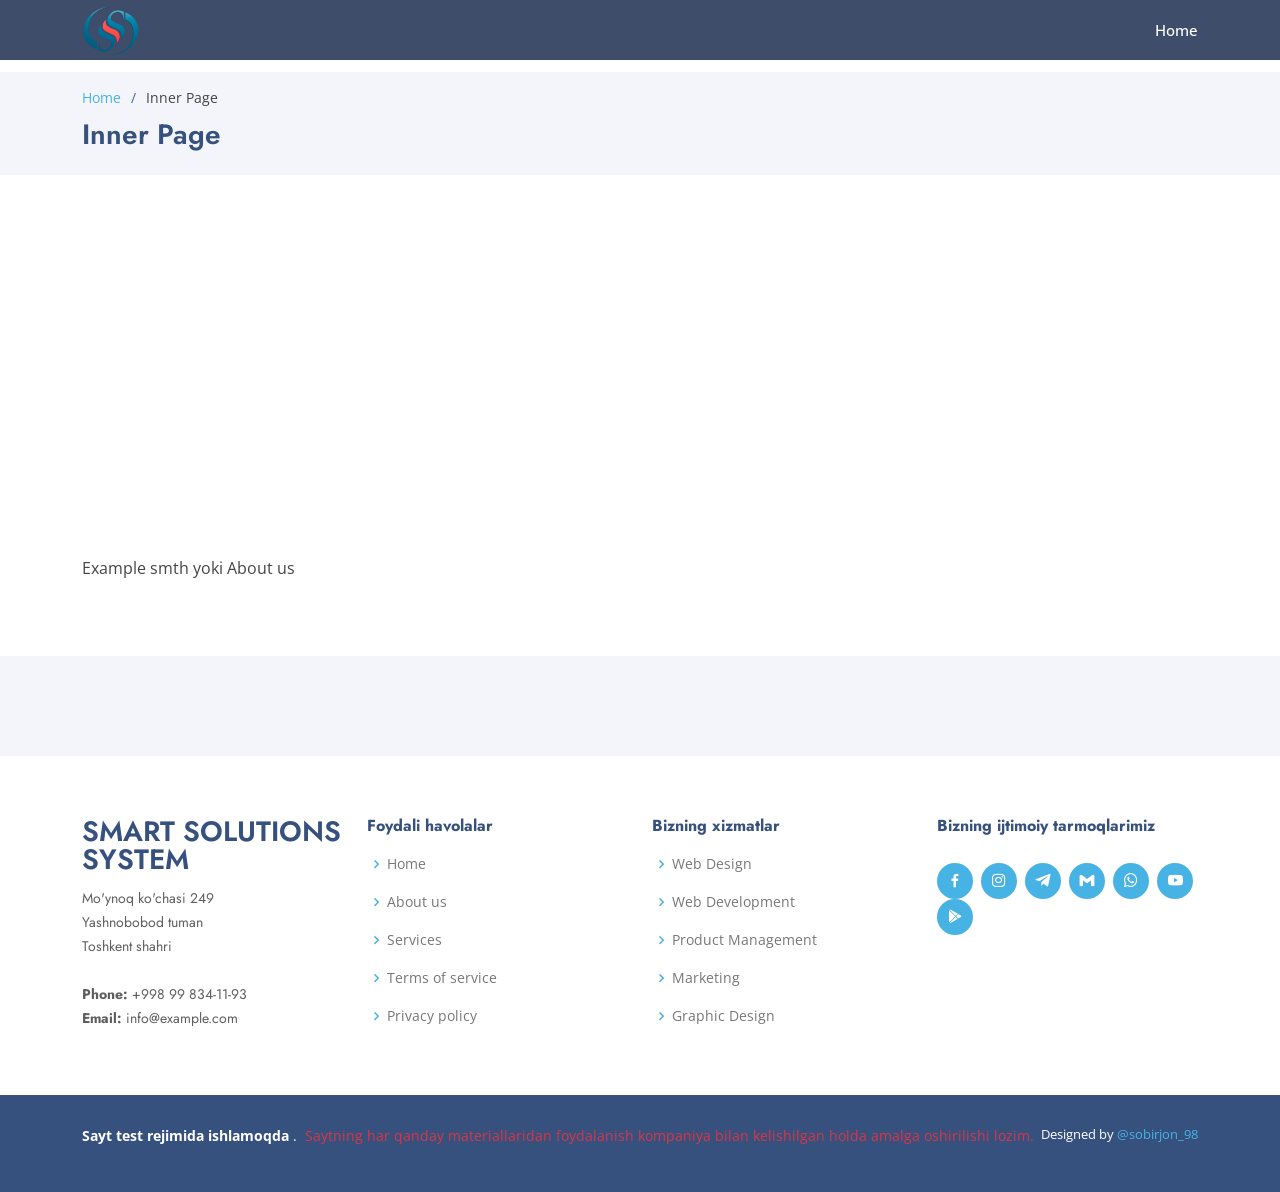
==== commit cdfd9441: "team links added" ====
--- a/inner-page.html
+++ b/inner-page.html
@@ -65,6 +65,9 @@
 
       </div>
     </section><!-- End Breadcrumbs -->
+
+
+    <iframe width="560" height="315" src="https://www.youtube.com/embed/kWINkMYRBmk" title="YouTube video player" frameborder="0" allow="accelerometer; autoplay; clipboard-write; encrypted-media; gyroscope; picture-in-picture" allowfullscreen></iframe>
 
     <section class="inner-page">
       <div class="container">
--- a/assets/css/style.css
+++ b/assets/css/style.css
@@ -115,7 +115,7 @@
 #header {
   transition: all 0.5s;
   z-index: 997;
-  padding: 15px 0;
+  padding: 5px 0;
 }
 
 #header.header-scrolled,
@@ -138,7 +138,7 @@
 }
 
 #header .logo img {
-  max-height: 40px;
+  max-height: 50px;
 }
 
 /*--------------------------------------------------------------
@@ -391,7 +391,7 @@
 #hero {
   width: 100%;
   height: 80vh;
-  background: #37517e;
+  background: #6885b8;
 }
 
 #hero .container {
